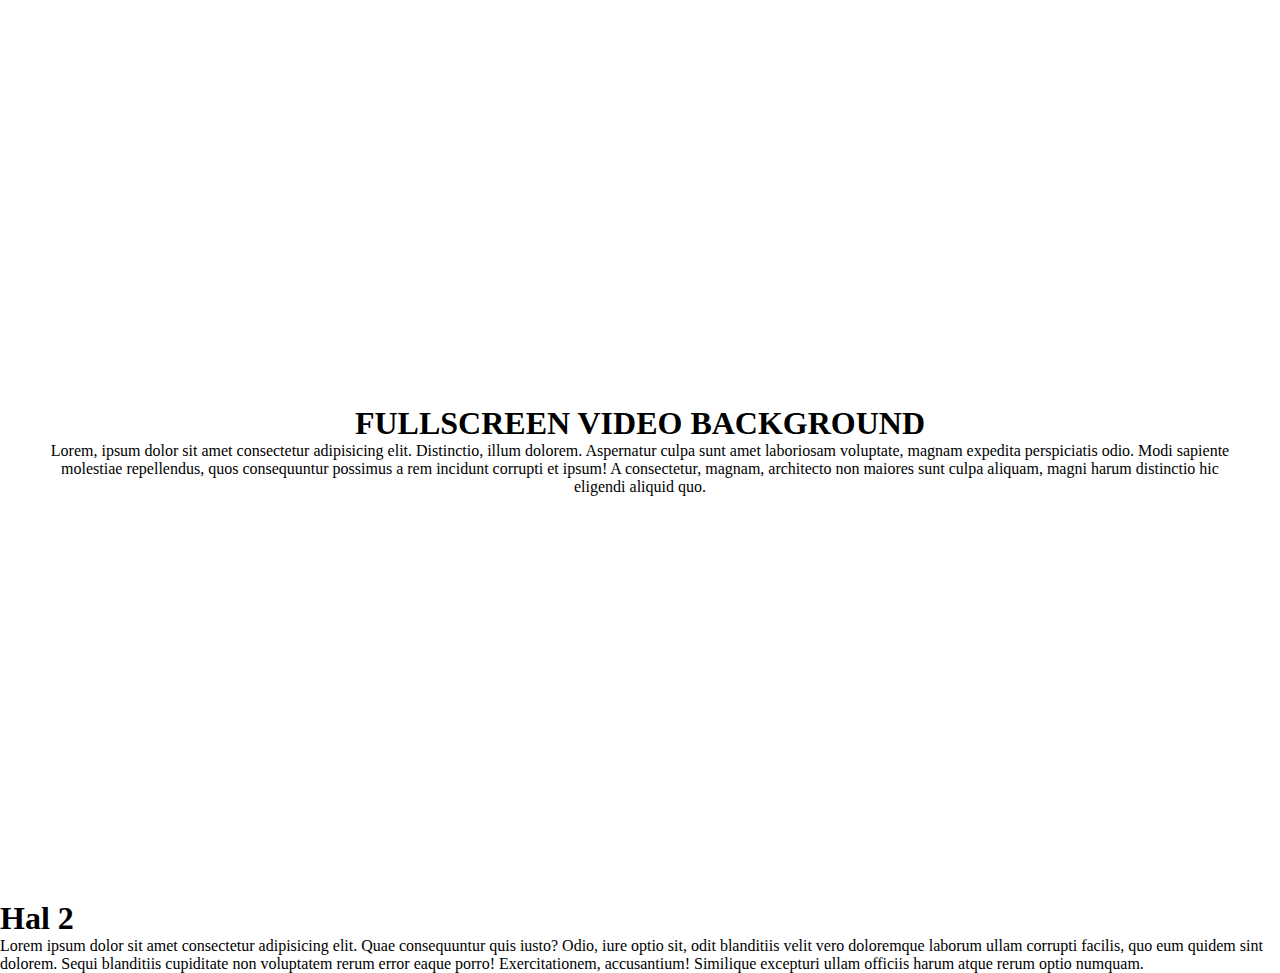
==== fullscreen-video-bg.html @ c21a69d4 "Create fullscreen-video-bg.html" ====
<!DOCTYPE html>
<html lang="en">

<head>
    <meta charset="UTF-8">
    <meta name="viewport" content="width=device-width, initial-scale=1.0">
    <title>Fullscreen Video Background</title>
    <style>
        * {
            margin: 0;
            padding: 0;
        }
        
        .banner {
            width: 100%;
            height: 100vh;
            display: flex;
            justify-content: center;
            align-items: center;
            /* overflow: hidden; */
        }
        
        video {
            position: absolute;
            object-fit: cover;
            width: 100%;
            height: 100%;
            /* top: 0; */
            /* left: 0; */
            /* pointer-events: none; */
        }
        
        .content {
            position: relative;
            margin: 0 auto;
            text-align: center;
            padding: 50px;
            /* z-index: 1; */
            /* min-width: 1000px; */
        }
    </style>
</head>

<body>
    <div class="banner">
        <video src="video/Video.mp4" type="video/mp4" autoplay loop muted></video>
        <div class="content">
            <h1>FULLSCREEN VIDEO BACKGROUND</h1>
            <p>Lorem, ipsum dolor sit amet consectetur adipisicing elit. Distinctio, illum dolorem. Aspernatur culpa sunt amet laboriosam voluptate, magnam expedita perspiciatis odio. Modi sapiente molestiae repellendus, quos consequuntur possimus a rem
                incidunt corrupti et ipsum! A consectetur, magnam, architecto non maiores sunt culpa aliquam, magni harum distinctio hic eligendi aliquid quo.</p>
        </div>
    </div>
    <div>
        <h1>Hal 2</h1>
        <p>Lorem ipsum dolor sit amet consectetur adipisicing elit. Quae consequuntur quis iusto? Odio, iure optio sit, odit blanditiis velit vero doloremque laborum ullam corrupti facilis, quo eum quidem sint dolorem. Sequi blanditiis cupiditate non voluptatem
            rerum error eaque porro! Exercitationem, accusantium! Similique excepturi ullam officiis harum atque rerum optio numquam.</p>
    </div>
</body>

</html>
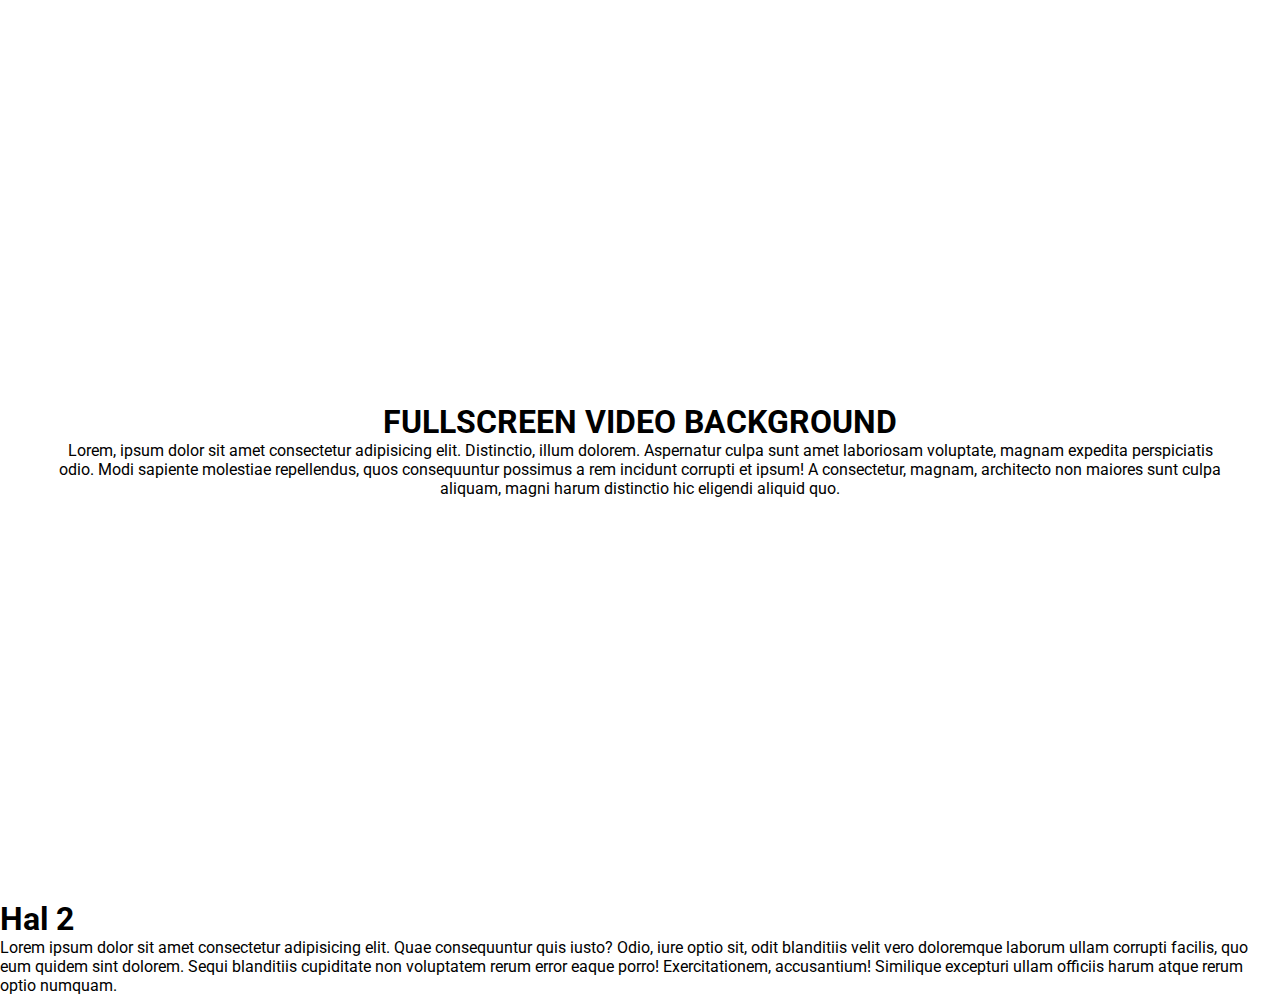
==== commit dc073d85: "Update fullscreen-video-bg.html" ====
--- a/fullscreen-video-bg.html
+++ b/fullscreen-video-bg.html
@@ -5,10 +5,12 @@
     <meta charset="UTF-8">
     <meta name="viewport" content="width=device-width, initial-scale=1.0">
     <title>Fullscreen Video Background</title>
+    <link href="https://fonts.googleapis.com/css2?family=Roboto:ital,wght@0,100;0,300;0,400;0,500;0,700;0,900;1,100;1,300;1,400;1,500;1,700;1,900&display=swap" rel="stylesheet">
     <style>
         * {
             margin: 0;
             padding: 0;
+            font-family: 'Roboto', sans-serif;
         }
         
         .banner {
